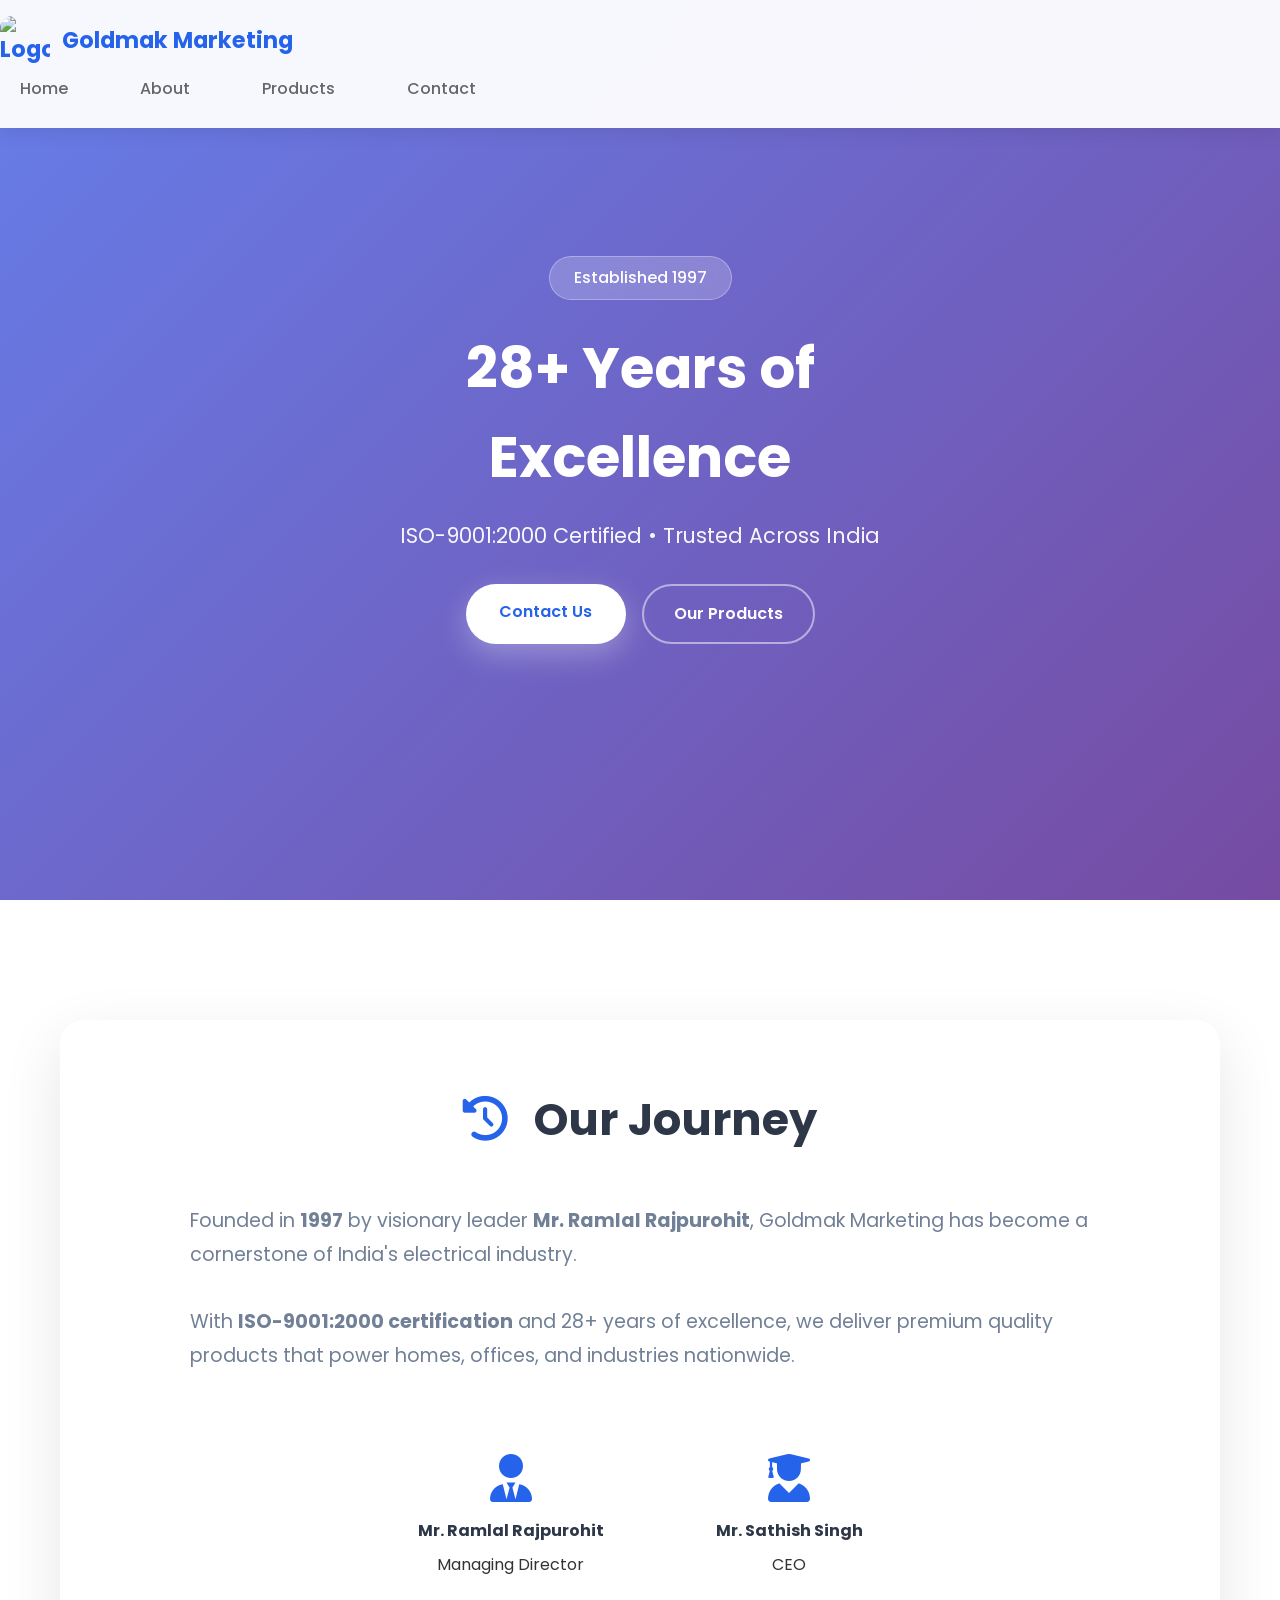
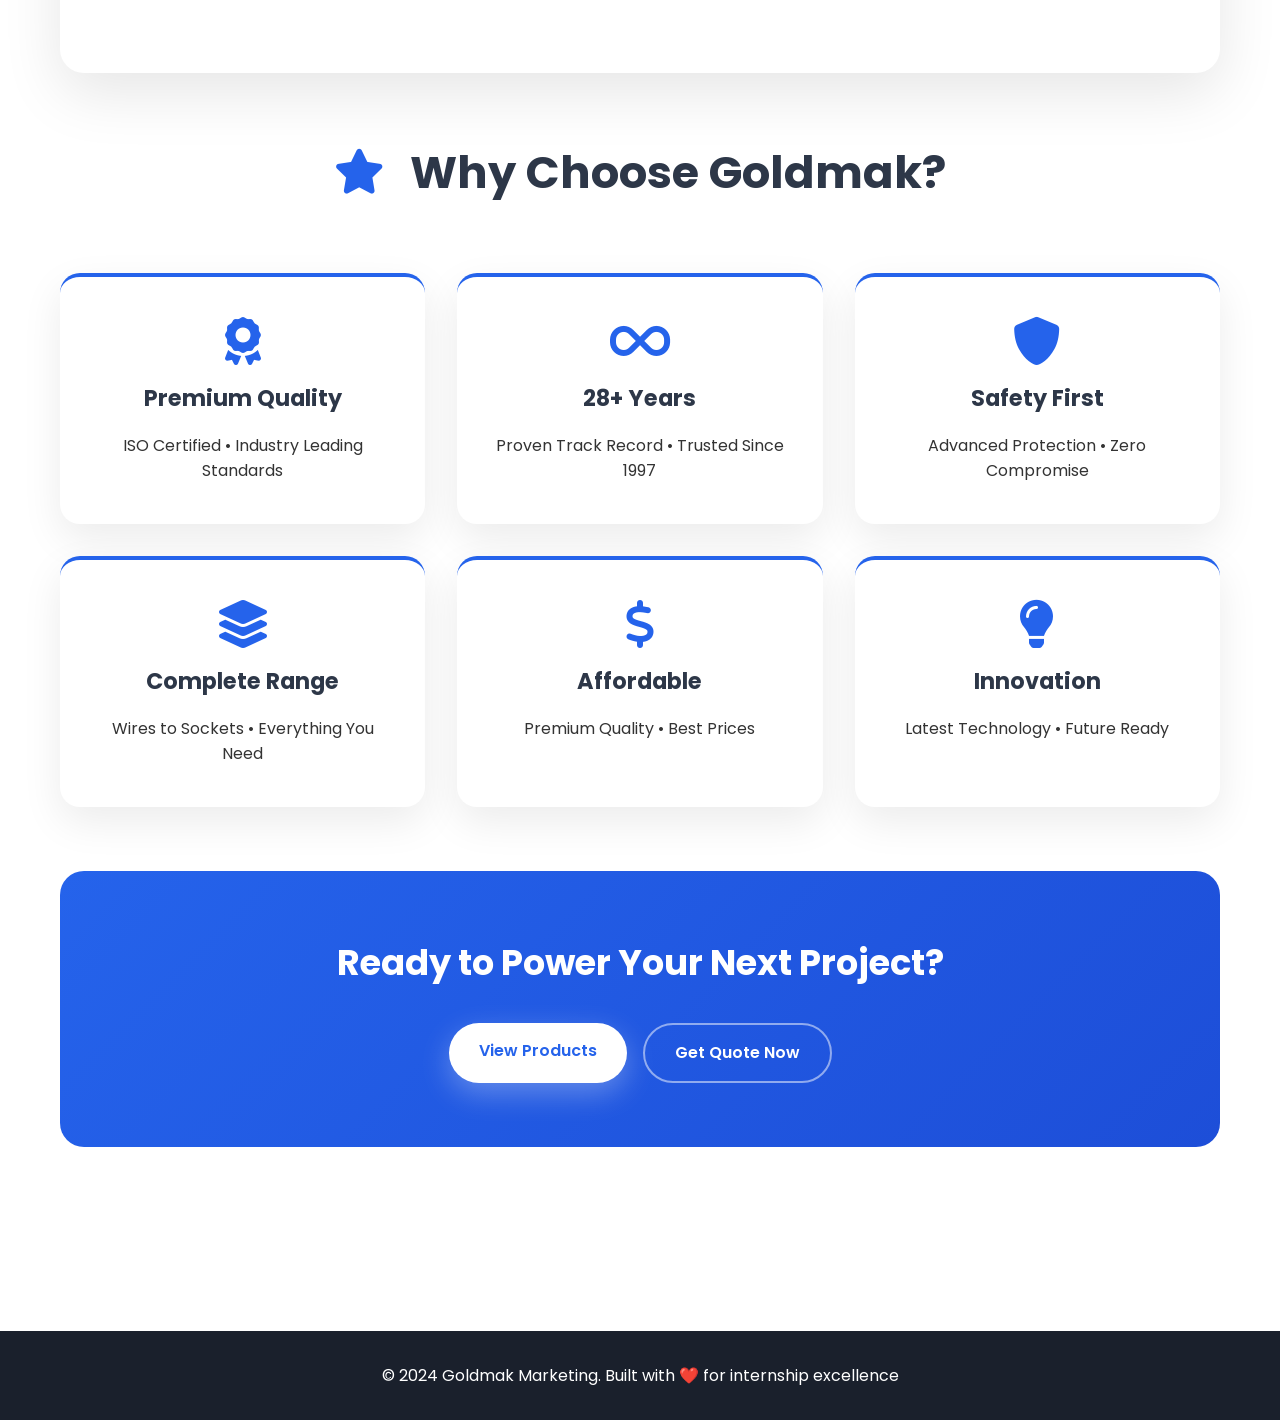
==== about.html @ 6953cf4d "Add files via upload" ====
<!DOCTYPE html>
<html>
<head>
    <title>About - Goldmak Marketing</title>
    <link rel="stylesheet" href="style.css">
    <link href="https://fonts.googleapis.com/css2?family=Poppins:wght@300;400;600;700&display=swap" rel="stylesheet">
    <link rel="stylesheet" href="https://cdnjs.cloudflare.com/ajax/libs/font-awesome/6.0.0/css/all.min.css">
</head>
<body>
<header class="header">
    <div class="logo">
        <img src="images/goldmak.jpeg" alt="Logo">
        <span>Goldmak Marketing</span>
    </div>
    <button class="menu-btn" onclick="toggleMenu()"><i class="fas fa-bars"></i></button>
    <nav id="menu" class="nav">
        <a href="index.html" class="nav-link">Home</a>
        <a href="about.html" class="nav-link active">About</a>
        <a href="index.html#products" class="nav-link">Products</a>
        <a href="contact.html" class="nav-link">Contact</a>
    </nav>
</header>

<section class="hero">
    <div class="hero-content">
        <div class="hero-badge">Established 1997</div>
        <h1>28+ Years of Excellence</h1>
        <p>ISO-9001:2000 Certified • Trusted Across India</p>
        <div class="hero-buttons">
            <a href="contact.html" class="btn btn-primary">Contact Us</a>
            <a href="index.html#products" class="btn btn-secondary">Our Products</a>
        </div>
    </div>
</section>

<section class="about-section">
    <div class="container">
        <!-- Story -->
        <div class="story-card">
            <div class="story-content">
                <h2 class="section-title"><i class="fas fa-history"></i> Our Journey</h2>
                <p class="story-text">
                    Founded in <strong>1997</strong> by visionary leader <strong>Mr. Ramlal Rajpurohit</strong>, 
                    Goldmak Marketing has become a cornerstone of India's electrical industry.
                </p>
                <p class="story-text">
                    With <strong>ISO-9001:2000 certification</strong> and 28+ years of excellence, 
                    we deliver premium quality products that power homes, offices, and industries nationwide.
                </p>
                <div class="leaders">
                    <div class="leader">
                        <i class="fas fa-user-tie"></i>
                        <h4>Mr. Ramlal Rajpurohit</h4>
                        <p>Managing Director</p>
                    </div>
                    <div class="leader">
                        <i class="fas fa-user-graduate"></i>
                        <h4>Mr. Sathish Singh</h4>
                        <p>CEO</p>
                    </div>
                </div>
            </div>
        </div>

        <!-- Strengths -->
        <h2 class="section-title"><i class="fas fa-star"></i> Why Choose Goldmak?</h2>
        <div class="strengths-grid">
            <div class="strength-card">
                <i class="fas fa-award"></i>
                <h4>Premium Quality</h4>
                <p>ISO Certified • Industry Leading Standards</p>
            </div>
            <div class="strength-card">
                <i class="fas fa-infinity"></i>
                <h4>28+ Years</h4>
                <p>Proven Track Record • Trusted Since 1997</p>
            </div>
            <div class="strength-card">
                <i class="fas fa-shield-alt"></i>
                <h4>Safety First</h4>
                <p>Advanced Protection • Zero Compromise</p>
            </div>
            <div class="strength-card">
                <i class="fas fa-layer-group"></i>
                <h4>Complete Range</h4>
                <p>Wires to Sockets • Everything You Need</p>
            </div>
            <div class="strength-card">
                <i class="fas fa-dollar-sign"></i>
                <h4>Affordable</h4>
                <p>Premium Quality • Best Prices</p>
            </div>
            <div class="strength-card">
                <i class="fas fa-lightbulb"></i>
                <h4>Innovation</h4>
                <p>Latest Technology • Future Ready</p>
            </div>
        </div>

        <!-- CTA -->
        <div class="cta-section">
            <h3>Ready to Power Your Next Project?</h3>
            <div class="hero-buttons">
                <a href="index.html#products" class="btn btn-primary">View Products</a>
                <a href="contact.html" class="btn btn-secondary">Get Quote Now</a>
            </div>
        </div>
    </div>
</section>

<footer class="footer">
    <div class="container">
        <p>&copy; 2024 Goldmak Marketing. Built with ❤️ for internship excellence</p>
    </div>
</footer>

<script src="script.js"></script>
</body>
</html>
---- style.css ----
* {
    margin: 0;
    padding: 0;
    box-sizing: border-box;
}

body {
    font-family: 'Poppins', sans-serif;
    line-height: 1.6;
    color: #333;
}

/* Header */
.header {
    position: fixed;
    top: 0;
    width: 100%;
    background: rgba(255,255,255,0.95);
    backdrop-filter: blur(20px);
    z-index: 1000;
    padding: 1rem 0;
    box-shadow: 0 2px 20px rgba(0,0,0,0.1);
    transition: all 0.3s ease;
}

.container {
    max-width: 1200px;
    margin: 0 auto;
    padding: 0 20px;
}

.logo {
    display: flex;
    align-items: center;
    gap: 12px;
    font-weight: 700;
    color: #2563eb;
    font-size: 1.4rem;
}

.logo img {
    width: 50px;
    height: 50px;
    border-radius: 12px;
}

.menu-btn {
    background: #2563eb;
    color: white;
    border: none;
    padding: 12px;
    border-radius: 10px;
    cursor: pointer;
    font-size: 1.2rem;
    display: none;
}

.nav {
    display: flex;
    gap: 2rem;
    list-style: none;
}

.nav-link {
    text-decoration: none;
    color: #666;
    font-weight: 500;
    padding: 10px 20px;
    border-radius: 25px;
    transition: all 0.3s ease;
}

.nav-link:hover, .nav-link.active {
    background: linear-gradient(135deg, #2563eb, #1d4ed8);
    color: white;
}

/* Hero */
.hero {
    height: 100vh;
    background: linear-gradient(135deg, #667eea 0%, #764ba2 100%);
    display: flex;
    align-items: center;
    justify-content: center;
    text-align: center;
    color: white;
    position: relative;
    overflow: hidden;
}

.hero::before {
    content: '';
    position: absolute;
    top: 0;
    left: 0;
    width: 100%;
    height: 100%;
    background: url("data:image/svg+xml,%3Csvg width='40' height='40' viewBox='0 0 40 40' xmlns='http://www.w3.org/2000/svg'%3E%3Cg fill='%23ffffff' fill-opacity='0.1'%3E%3Cpath d='M20 0v40M0 20h40'/%3E%3C/g%3E%3C/svg%3E");
}

.hero-content {
    max-width: 700px;
    padding: 2rem;
    animation: slideInUp 1s ease-out;
}

.hero-badge {
    background: rgba(255,255,255,0.2);
    backdrop-filter: blur(10px);
    padding: 8px 24px;
    border-radius: 50px;
    display: inline-block;
    margin-bottom: 1.5rem;
    border: 1px solid rgba(255,255,255,0.3);
    font-weight: 500;
}

.hero h1 {
    font-size: 3.5rem;
    margin-bottom: 1rem;
    font-weight: 700;
}

.hero p {
    font-size: 1.3rem;
    margin-bottom: 2rem;
    opacity: 0.95;
}

.hero-buttons {
    display: flex;
    gap: 1rem;
    justify-content: center;
    flex-wrap: wrap;
}

.btn {
    padding: 15px 30px;
    border-radius: 50px;
    text-decoration: none;
    font-weight: 600;
    font-size: 1rem;
    transition: all 0.3s ease;
    display: inline-block;
    text-align: center;
    min-width: 160px;
}

.btn-primary {
    background: white;
    color: #2563eb;
    box-shadow: 0 10px 30px rgba(255,255,255,0.3);
}

.btn-primary:hover {
    transform: translateY(-3px);
    box-shadow: 0 15px 40px rgba(255,255,255,0.4);
}

.btn-secondary {
    background: transparent;
    color: white;
    border: 2px solid rgba(255,255,255,0.5);
}

.btn-secondary:hover {
    background: rgba(255,255,255,0.2);
}

/* Products */
.products {
    padding: 120px 0;
    background: linear-gradient(135deg, #f5f7fa 0%, #c3cfe2 100%);
}

.section-title {
    text-align: center;
    font-size: 2.8rem;
    margin-bottom: 3rem;
    color: #2d3748;
}

.section-title i {
    color: #2563eb;
    margin-right: 1rem;
}

.product-grid {
    display: grid;
    grid-template-columns: repeat(auto-fit, minmax(300px, 1fr));
    gap: 2rem;
}

.card {
    background: white;
    border-radius: 24px;
    padding: 2rem;
    text-align: center;
    box-shadow: 0 20px 60px rgba(0,0,0,0.1);
    transition: all 0.4s ease;
    position: relative;
    overflow: hidden;
}

.card::before {
    content: '';
    position: absolute;
    top: 0;
    left: 0;
    right: 0;
    height: 4px;
    background: linear-gradient(90deg, #2563eb, #1d4ed8);
}

.card:hover {
    transform: translateY(-15px) scale(1.02);
    box-shadow: 0 30px 80px rgba(0,0,0,0.15);
}

.card-icon {
    width: 60px;
    height: 60px;
    background: linear-gradient(135deg, #2563eb, #1d4ed8);
    border-radius: 50%;
    display: flex;
    align-items: center;
    justify-content: center;
    margin: 0 auto 1rem;
    color: white;
    font-size: 1.5rem;
}

.card img {
    width: 100%;
    height: 200px;
    object-fit: cover;
    border-radius: 16px;
    margin-bottom: 1rem;
}

.card h3 {
    font-size: 1.5rem;
    margin-bottom: 0.5rem;
    color: #2d3748;
}

.card p {
    color: #718096;
    font-weight: 500;
}

/* Footer */
.footer {
    background: #1a202c;
    color: white;
    text-align: center;
    padding: 2rem 0;
}

/* Animations */
@keyframes slideInUp {
    from {
        opacity: 0;
        transform: translateY(50px);
    }
    to {
        opacity: 1;
        transform: translateY(0);
    }
}

/* Responsive */
@media (max-width: 768px) {
    .menu-btn {
        display: block;
    }
    
    .nav {
        position: fixed;
        top: 80px;
        right: -100%;
        width: 250px;
        height: calc(100vh - 80px);
        background: rgba(255,255,255,0.98);
        flex-direction: column;
        padding: 2rem;
        border-radius: 20px 0 0 20px;
        box-shadow: -10px 0 30px rgba(0,0,0,0.1);
        transition: right 0.3s ease;
    }
    
    .nav.active {
        right: 0;
    }
    
    .hero h1 {
        font-size: 2.5rem;
    }
    
    .hero-buttons {
        flex-direction: column;
        align-items: center;
    }
    
    .product-grid {
        grid-template-columns: 1fr;
    }
}

/* Contact Section */
.contact-section {
    padding: 120px 0;
    background: linear-gradient(135deg, #f5f7fa 0%, #c3cfe2 100%);
}

.contact-grid {
    display: grid;
    grid-template-columns: 1fr 1fr;
    gap: 4rem;
    margin-top: 3rem;
}

.contact-card {
    background: white;
    padding: 3rem;
    border-radius: 24px;
    box-shadow: 0 20px 60px rgba(0,0,0,0.1);
    transition: all 0.3s ease;
}

.contact-card:hover {
    transform: translateY(-10px);
    box-shadow: 0 30px 80px rgba(0,0,0,0.15);
}

.contact-card h3 {
    font-size: 1.8rem;
    margin-bottom: 2rem;
    color: #2d3748;
    display: flex;
    align-items: center;
    gap: 12px;
}

.contact-item {
    display: flex;
    gap: 1rem;
    margin-bottom: 1.5rem;
    padding: 1.5rem;
    background: #f8fafc;
    border-radius: 16px;
    transition: all 0.3s ease;
}

.contact-item:hover {
    background: #edf2f7;
    transform: translateX(8px);
}

.contact-item i {
    font-size: 1.4rem;
    color: #2563eb;
    width: 40px;
    flex-shrink: 0;
}

.contact-item a {
    color: #2563eb;
    text-decoration: none;
    font-weight: 600;
}

.contact-item a:hover {
    text-decoration: underline;
}

input, textarea {
    width: 100%;
    padding: 15px;
    margin-bottom: 1.5rem;
    border: 2px solid #e2e8f0;
    border-radius: 12px;
    font-size: 1rem;
    font-family: inherit;
    transition: border-color 0.3s ease;
}

input:focus, textarea:focus {
    outline: none;
    border-color: #2563eb;
    box-shadow: 0 0 0 3px rgba(37,99,235,0.1);
}

.full-width {
    width: 100%;
}

/* About Styles */
.about-section {
    padding: 120px 0;
}

.story-card {
    background: white;
    border-radius: 24px;
    padding: 4rem;
    margin-bottom: 4rem;
    box-shadow: 0 20px 60px rgba(0,0,0,0.1);
}

.story-content {
    max-width: 900px;
    margin: 0 auto;
}

.story-text {
    font-size: 1.2rem;
    color: #718096;
    margin-bottom: 2rem;
    line-height: 1.8;
}

.leaders {
    display: flex;
    gap: 3rem;
    justify-content: center;
    margin-top: 3rem;
}

.leader {
    text-align: center;
    padding: 2rem;
}

.leader i {
    font-size: 3rem;
    color: #2563eb;
    margin-bottom: 1rem;
}

.leader h4 {
    color: #2d3748;
    margin-bottom: 0.5rem;
}

.strengths-grid {
    display: grid;
    grid-template-columns: repeat(auto-fit, minmax(300px, 1fr));
    gap: 2rem;
    margin: 4rem 0;
}

.strength-card {
    background: white;
    padding: 2.5rem 2rem;
    border-radius: 20px;
    text-align: center;
    box-shadow: 0 15px 40px rgba(0,0,0,0.08);
    transition: all 0.3s ease;
    border-top: 4px solid #2563eb;
}

.strength-card:hover {
    transform: translateY(-10px);
    box-shadow: 0 25px 60px rgba(0,0,0,0.15);
}

.strength-card i {
    font-size: 3rem;
    color: #2563eb;
    margin-bottom: 1rem;
}

.strength-card h4 {
    font-size: 1.4rem;
    color: #2d3748;
    margin-bottom: 1rem;
}

.cta-section {
    text-align: center;
    padding: 4rem 2rem;
    background: linear-gradient(135deg, #2563eb, #1d4ed8);
    color: white;
    border-radius: 24px;
    margin: 4rem 0;
}

.cta-section h3 {
    font-size: 2.2rem;
    margin-bottom: 2rem;
}

/* Responsive */
@media (max-width: 768px) {
    .contact-grid {
        grid-template-columns: 1fr;
        gap: 2rem;
    }
    
    .leaders {
        flex-direction: column;
        gap: 2rem;
    }
    
    .story-card {
        padding: 2rem;
    }
}
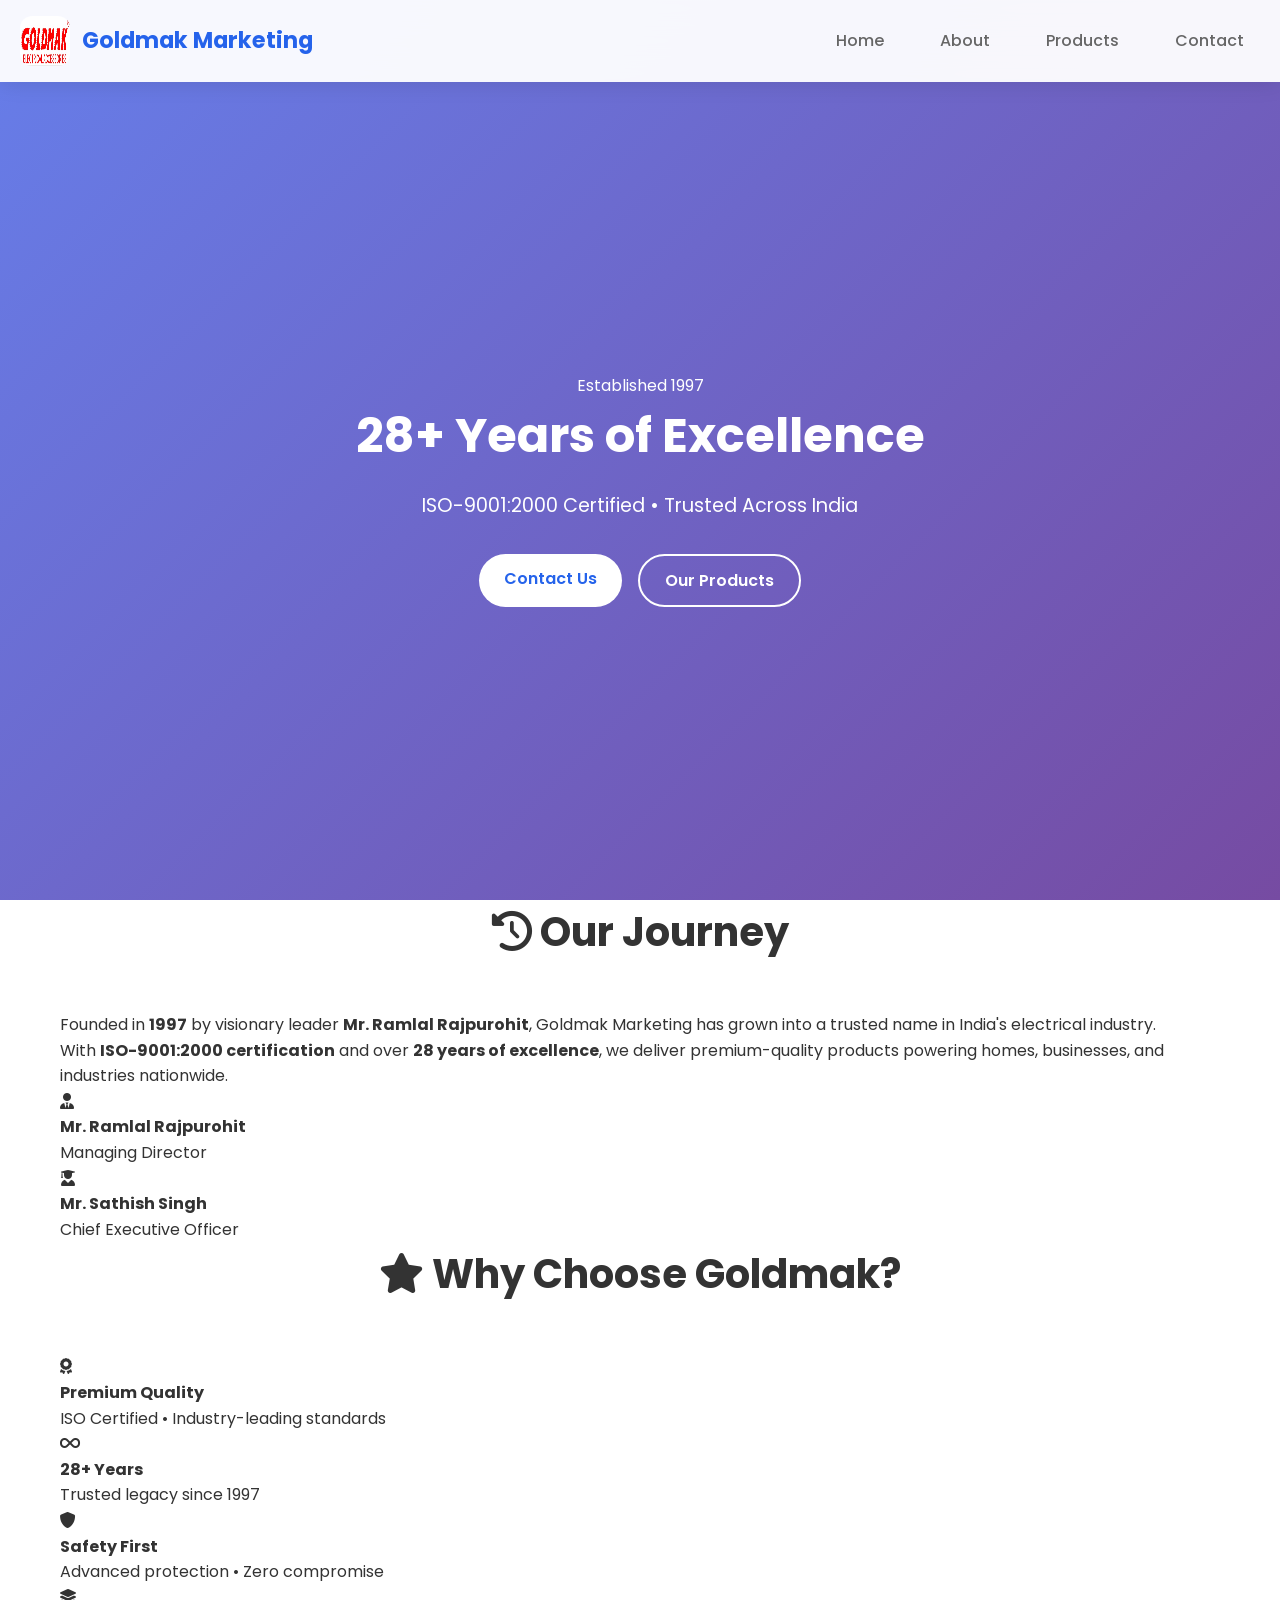
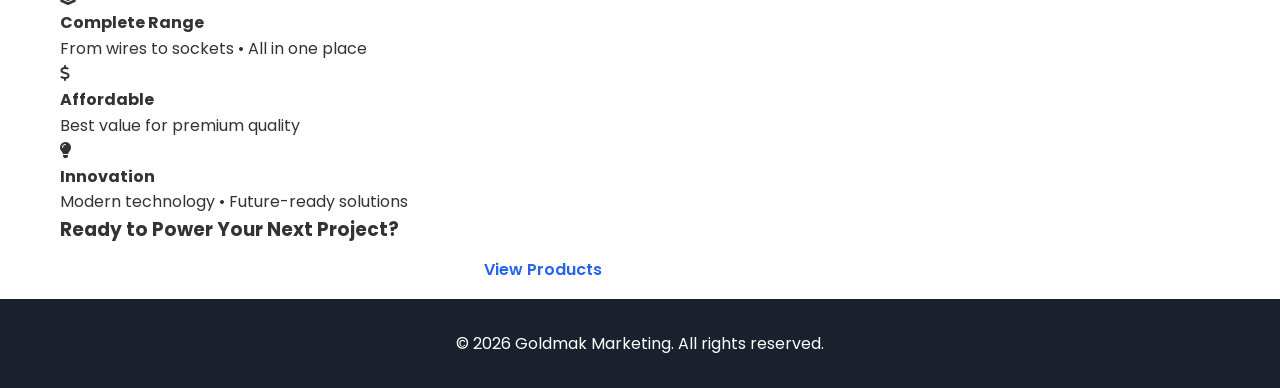
==== commit abe47eca: "Update about.html" ====
--- a/about.html
+++ b/about.html
@@ -1,18 +1,33 @@
 <!DOCTYPE html>
-<html>
+<html lang="en">
 <head>
+    <meta charset="UTF-8">
+    <meta name="viewport" content="width=device-width, initial-scale=1.0">
     <title>About - Goldmak Marketing</title>
+
+    <!-- CSS -->
     <link rel="stylesheet" href="style.css">
+
+    <!-- Fonts -->
     <link href="https://fonts.googleapis.com/css2?family=Poppins:wght@300;400;600;700&display=swap" rel="stylesheet">
+
+    <!-- Icons -->
     <link rel="stylesheet" href="https://cdnjs.cloudflare.com/ajax/libs/font-awesome/6.0.0/css/all.min.css">
 </head>
+
 <body>
+
+<!-- HEADER -->
 <header class="header">
     <div class="logo">
-        <img src="images/goldmak.jpeg" alt="Logo">
+        <img src="images/goldmak.jpeg" alt="Goldmak Logo">
         <span>Goldmak Marketing</span>
     </div>
-    <button class="menu-btn" onclick="toggleMenu()"><i class="fas fa-bars"></i></button>
+
+    <button class="menu-btn" onclick="toggleMenu()" aria-label="Toggle Menu">
+        <i class="fas fa-bars"></i>
+    </button>
+
     <nav id="menu" class="nav">
         <a href="index.html" class="nav-link">Home</a>
         <a href="about.html" class="nav-link active">About</a>
@@ -21,11 +36,13 @@
     </nav>
 </header>
 
+<!-- HERO -->
 <section class="hero">
     <div class="hero-content">
         <div class="hero-badge">Established 1997</div>
         <h1>28+ Years of Excellence</h1>
         <p>ISO-9001:2000 Certified • Trusted Across India</p>
+
         <div class="hero-buttons">
             <a href="contact.html" class="btn btn-primary">Contact Us</a>
             <a href="index.html#products" class="btn btn-secondary">Our Products</a>
@@ -33,87 +50,113 @@
     </div>
 </section>
 
+<!-- ABOUT -->
 <section class="about-section">
     <div class="container">
-        <!-- Story -->
+
+        <!-- STORY -->
         <div class="story-card">
             <div class="story-content">
-                <h2 class="section-title"><i class="fas fa-history"></i> Our Journey</h2>
+                <h2 class="section-title">
+                    <i class="fas fa-history"></i> Our Journey
+                </h2>
+
                 <p class="story-text">
-                    Founded in <strong>1997</strong> by visionary leader <strong>Mr. Ramlal Rajpurohit</strong>, 
-                    Goldmak Marketing has become a cornerstone of India's electrical industry.
+                    Founded in <strong>1997</strong> by visionary leader 
+                    <strong>Mr. Ramlal Rajpurohit</strong>, Goldmak Marketing 
+                    has grown into a trusted name in India's electrical industry.
                 </p>
+
                 <p class="story-text">
-                    With <strong>ISO-9001:2000 certification</strong> and 28+ years of excellence, 
-                    we deliver premium quality products that power homes, offices, and industries nationwide.
+                    With <strong>ISO-9001:2000 certification</strong> and over 
+                    <strong>28 years of excellence</strong>, we deliver premium-quality 
+                    products powering homes, businesses, and industries nationwide.
                 </p>
+
+                <!-- LEADERS -->
                 <div class="leaders">
                     <div class="leader">
                         <i class="fas fa-user-tie"></i>
                         <h4>Mr. Ramlal Rajpurohit</h4>
                         <p>Managing Director</p>
                     </div>
+
                     <div class="leader">
                         <i class="fas fa-user-graduate"></i>
                         <h4>Mr. Sathish Singh</h4>
-                        <p>CEO</p>
+                        <p>Chief Executive Officer</p>
                     </div>
                 </div>
             </div>
         </div>
 
-        <!-- Strengths -->
-        <h2 class="section-title"><i class="fas fa-star"></i> Why Choose Goldmak?</h2>
+        <!-- STRENGTHS -->
+        <h2 class="section-title">
+            <i class="fas fa-star"></i> Why Choose Goldmak?
+        </h2>
+
         <div class="strengths-grid">
+
             <div class="strength-card">
                 <i class="fas fa-award"></i>
                 <h4>Premium Quality</h4>
-                <p>ISO Certified • Industry Leading Standards</p>
+                <p>ISO Certified • Industry-leading standards</p>
             </div>
+
             <div class="strength-card">
                 <i class="fas fa-infinity"></i>
                 <h4>28+ Years</h4>
-                <p>Proven Track Record • Trusted Since 1997</p>
+                <p>Trusted legacy since 1997</p>
             </div>
+
             <div class="strength-card">
                 <i class="fas fa-shield-alt"></i>
                 <h4>Safety First</h4>
-                <p>Advanced Protection • Zero Compromise</p>
+                <p>Advanced protection • Zero compromise</p>
             </div>
+
             <div class="strength-card">
                 <i class="fas fa-layer-group"></i>
                 <h4>Complete Range</h4>
-                <p>Wires to Sockets • Everything You Need</p>
+                <p>From wires to sockets • All in one place</p>
             </div>
+
             <div class="strength-card">
                 <i class="fas fa-dollar-sign"></i>
                 <h4>Affordable</h4>
-                <p>Premium Quality • Best Prices</p>
+                <p>Best value for premium quality</p>
             </div>
+
             <div class="strength-card">
                 <i class="fas fa-lightbulb"></i>
                 <h4>Innovation</h4>
-                <p>Latest Technology • Future Ready</p>
+                <p>Modern technology • Future-ready solutions</p>
             </div>
+
         </div>
 
         <!-- CTA -->
         <div class="cta-section">
             <h3>Ready to Power Your Next Project?</h3>
+
             <div class="hero-buttons">
                 <a href="index.html#products" class="btn btn-primary">View Products</a>
                 <a href="contact.html" class="btn btn-secondary">Get Quote Now</a>
             </div>
         </div>
+
     </div>
 </section>
 
+<!-- FOOTER -->
 <footer class="footer">
     <div class="container">
-        <p>&copy; 2024 Goldmak Marketing. Built with ❤️ for internship excellence</p>
+        <p>&copy; 2026 Goldmak Marketing. All rights reserved.</p>
     </div>
 </footer>
 
+<!-- JS -->
 <script src="script.js"></script>
+
 </body>
-</html>+</html>
--- a/style.css
+++ b/style.css
@@ -1,16 +1,29 @@
+/* RESET */
 * {
     margin: 0;
     padding: 0;
     box-sizing: border-box;
 }
 
+html {
+    scroll-behavior: smooth;
+}
+
+/* BODY */
 body {
     font-family: 'Poppins', sans-serif;
     line-height: 1.6;
     color: #333;
 }
 
-/* Header */
+/* CONTAINER */
+.container {
+    max-width: 1200px;
+    margin: 0 auto;
+    padding: 0 20px;
+}
+
+/* HEADER */
 .header {
     position: fixed;
     top: 0;
@@ -18,17 +31,14 @@
     background: rgba(255,255,255,0.95);
     backdrop-filter: blur(20px);
     z-index: 1000;
-    padding: 1rem 0;
+    padding: 1rem 20px; /* FIXED alignment */
+    display: flex;
+    justify-content: space-between;
+    align-items: center;
     box-shadow: 0 2px 20px rgba(0,0,0,0.1);
-    transition: all 0.3s ease;
-}
-
-.container {
-    max-width: 1200px;
-    margin: 0 auto;
-    padding: 0 20px;
-}
-
+}
+
+/* LOGO */
 .logo {
     display: flex;
     align-items: center;
@@ -44,6 +54,7 @@
     border-radius: 12px;
 }
 
+/* MENU BUTTON */
 .menu-btn {
     background: #2563eb;
     color: white;
@@ -55,76 +66,54 @@
     display: none;
 }
 
+/* NAVIGATION */
 .nav {
     display: flex;
-    gap: 2rem;
-    list-style: none;
+    gap: 1.5rem;
+    align-items: center;
 }
 
 .nav-link {
     text-decoration: none;
     color: #666;
     font-weight: 500;
-    padding: 10px 20px;
+    padding: 8px 16px;
     border-radius: 25px;
-    transition: all 0.3s ease;
-}
-
-.nav-link:hover, .nav-link.active {
+    transition: 0.3s ease;
+}
+
+.nav-link:hover,
+.nav-link.active {
     background: linear-gradient(135deg, #2563eb, #1d4ed8);
     color: white;
 }
 
-/* Hero */
+/* HERO */
 .hero {
-    height: 100vh;
-    background: linear-gradient(135deg, #667eea 0%, #764ba2 100%);
+    min-height: 100vh; /* FIX */
+    background: linear-gradient(135deg, #667eea, #764ba2);
     display: flex;
     align-items: center;
     justify-content: center;
     text-align: center;
     color: white;
+    padding: 120px 20px 40px; /* FIX header overlap */
     position: relative;
-    overflow: hidden;
-}
-
-.hero::before {
-    content: '';
-    position: absolute;
-    top: 0;
-    left: 0;
-    width: 100%;
-    height: 100%;
-    background: url("data:image/svg+xml,%3Csvg width='40' height='40' viewBox='0 0 40 40' xmlns='http://www.w3.org/2000/svg'%3E%3Cg fill='%23ffffff' fill-opacity='0.1'%3E%3Cpath d='M20 0v40M0 20h40'/%3E%3C/g%3E%3C/svg%3E");
 }
 
 .hero-content {
     max-width: 700px;
-    padding: 2rem;
     animation: slideInUp 1s ease-out;
 }
 
-.hero-badge {
-    background: rgba(255,255,255,0.2);
-    backdrop-filter: blur(10px);
-    padding: 8px 24px;
-    border-radius: 50px;
-    display: inline-block;
-    margin-bottom: 1.5rem;
-    border: 1px solid rgba(255,255,255,0.3);
-    font-weight: 500;
-}
-
 .hero h1 {
-    font-size: 3.5rem;
+    font-size: 3rem; /* FIX */
     margin-bottom: 1rem;
-    font-weight: 700;
 }
 
 .hero p {
-    font-size: 1.3rem;
+    font-size: 1.2rem;
     margin-bottom: 2rem;
-    opacity: 0.95;
 }
 
 .hero-buttons {
@@ -134,134 +123,88 @@
     flex-wrap: wrap;
 }
 
+/* BUTTONS */
 .btn {
-    padding: 15px 30px;
+    padding: 12px 25px;
     border-radius: 50px;
     text-decoration: none;
     font-weight: 600;
-    font-size: 1rem;
-    transition: all 0.3s ease;
+    transition: 0.3s;
     display: inline-block;
-    text-align: center;
-    min-width: 160px;
 }
 
 .btn-primary {
     background: white;
     color: #2563eb;
-    box-shadow: 0 10px 30px rgba(255,255,255,0.3);
 }
 
 .btn-primary:hover {
     transform: translateY(-3px);
-    box-shadow: 0 15px 40px rgba(255,255,255,0.4);
 }
 
 .btn-secondary {
-    background: transparent;
-    color: white;
-    border: 2px solid rgba(255,255,255,0.5);
+    border: 2px solid white;
+    color: white;
 }
 
 .btn-secondary:hover {
-    background: rgba(255,255,255,0.2);
-}
-
-/* Products */
+    background: white;
+    color: #2563eb;
+}
+
+/* PRODUCTS */
 .products {
-    padding: 120px 0;
-    background: linear-gradient(135deg, #f5f7fa 0%, #c3cfe2 100%);
+    padding: 100px 20px;
+    background: #f5f7fa;
 }
 
 .section-title {
     text-align: center;
-    font-size: 2.8rem;
+    font-size: 2.5rem;
     margin-bottom: 3rem;
-    color: #2d3748;
-}
-
-.section-title i {
-    color: #2563eb;
-    margin-right: 1rem;
-}
-
+}
+
+/* GRID */
 .product-grid {
     display: grid;
-    grid-template-columns: repeat(auto-fit, minmax(300px, 1fr));
+    grid-template-columns: repeat(auto-fit, minmax(280px, 1fr));
     gap: 2rem;
 }
 
+/* CARD */
 .card {
     background: white;
-    border-radius: 24px;
+    border-radius: 20px;
     padding: 2rem;
     text-align: center;
-    box-shadow: 0 20px 60px rgba(0,0,0,0.1);
-    transition: all 0.4s ease;
-    position: relative;
-    overflow: hidden;
-}
-
-.card::before {
-    content: '';
-    position: absolute;
-    top: 0;
-    left: 0;
-    right: 0;
-    height: 4px;
-    background: linear-gradient(90deg, #2563eb, #1d4ed8);
+    box-shadow: 0 10px 40px rgba(0,0,0,0.08);
+    transition: 0.3s;
 }
 
 .card:hover {
-    transform: translateY(-15px) scale(1.02);
-    box-shadow: 0 30px 80px rgba(0,0,0,0.15);
-}
-
-.card-icon {
-    width: 60px;
-    height: 60px;
-    background: linear-gradient(135deg, #2563eb, #1d4ed8);
-    border-radius: 50%;
-    display: flex;
-    align-items: center;
-    justify-content: center;
-    margin: 0 auto 1rem;
-    color: white;
-    font-size: 1.5rem;
+    transform: translateY(-10px);
 }
 
 .card img {
     width: 100%;
-    height: 200px;
-    object-fit: cover;
-    border-radius: 16px;
+    height: 160px;
+    object-fit: contain;
     margin-bottom: 1rem;
 }
 
-.card h3 {
-    font-size: 1.5rem;
-    margin-bottom: 0.5rem;
-    color: #2d3748;
-}
-
-.card p {
-    color: #718096;
-    font-weight: 500;
-}
-
-/* Footer */
+/* FOOTER */
 .footer {
     background: #1a202c;
     color: white;
     text-align: center;
-    padding: 2rem 0;
-}
-
-/* Animations */
+    padding: 2rem;
+}
+
+/* ANIMATION */
 @keyframes slideInUp {
     from {
         opacity: 0;
-        transform: translateY(50px);
+        transform: translateY(40px);
     }
     to {
         opacity: 1;
@@ -269,241 +212,30 @@
     }
 }
 
-/* Responsive */
+/* MOBILE */
 @media (max-width: 768px) {
+
     .menu-btn {
         display: block;
     }
-    
+
     .nav {
         position: fixed;
         top: 80px;
         right: -100%;
         width: 250px;
         height: calc(100vh - 80px);
-        background: rgba(255,255,255,0.98);
+        background: white;
         flex-direction: column;
         padding: 2rem;
-        border-radius: 20px 0 0 20px;
-        box-shadow: -10px 0 30px rgba(0,0,0,0.1);
-        transition: right 0.3s ease;
-    }
-    
+        transition: 0.3s;
+    }
+
     .nav.active {
         right: 0;
     }
-    
+
     .hero h1 {
-        font-size: 2.5rem;
-    }
-    
-    .hero-buttons {
-        flex-direction: column;
-        align-items: center;
-    }
-    
-    .product-grid {
-        grid-template-columns: 1fr;
-    }
-}
-
-/* Contact Section */
-.contact-section {
-    padding: 120px 0;
-    background: linear-gradient(135deg, #f5f7fa 0%, #c3cfe2 100%);
-}
-
-.contact-grid {
-    display: grid;
-    grid-template-columns: 1fr 1fr;
-    gap: 4rem;
-    margin-top: 3rem;
-}
-
-.contact-card {
-    background: white;
-    padding: 3rem;
-    border-radius: 24px;
-    box-shadow: 0 20px 60px rgba(0,0,0,0.1);
-    transition: all 0.3s ease;
-}
-
-.contact-card:hover {
-    transform: translateY(-10px);
-    box-shadow: 0 30px 80px rgba(0,0,0,0.15);
-}
-
-.contact-card h3 {
-    font-size: 1.8rem;
-    margin-bottom: 2rem;
-    color: #2d3748;
-    display: flex;
-    align-items: center;
-    gap: 12px;
-}
-
-.contact-item {
-    display: flex;
-    gap: 1rem;
-    margin-bottom: 1.5rem;
-    padding: 1.5rem;
-    background: #f8fafc;
-    border-radius: 16px;
-    transition: all 0.3s ease;
-}
-
-.contact-item:hover {
-    background: #edf2f7;
-    transform: translateX(8px);
-}
-
-.contact-item i {
-    font-size: 1.4rem;
-    color: #2563eb;
-    width: 40px;
-    flex-shrink: 0;
-}
-
-.contact-item a {
-    color: #2563eb;
-    text-decoration: none;
-    font-weight: 600;
-}
-
-.contact-item a:hover {
-    text-decoration: underline;
-}
-
-input, textarea {
-    width: 100%;
-    padding: 15px;
-    margin-bottom: 1.5rem;
-    border: 2px solid #e2e8f0;
-    border-radius: 12px;
-    font-size: 1rem;
-    font-family: inherit;
-    transition: border-color 0.3s ease;
-}
-
-input:focus, textarea:focus {
-    outline: none;
-    border-color: #2563eb;
-    box-shadow: 0 0 0 3px rgba(37,99,235,0.1);
-}
-
-.full-width {
-    width: 100%;
-}
-
-/* About Styles */
-.about-section {
-    padding: 120px 0;
-}
-
-.story-card {
-    background: white;
-    border-radius: 24px;
-    padding: 4rem;
-    margin-bottom: 4rem;
-    box-shadow: 0 20px 60px rgba(0,0,0,0.1);
-}
-
-.story-content {
-    max-width: 900px;
-    margin: 0 auto;
-}
-
-.story-text {
-    font-size: 1.2rem;
-    color: #718096;
-    margin-bottom: 2rem;
-    line-height: 1.8;
-}
-
-.leaders {
-    display: flex;
-    gap: 3rem;
-    justify-content: center;
-    margin-top: 3rem;
-}
-
-.leader {
-    text-align: center;
-    padding: 2rem;
-}
-
-.leader i {
-    font-size: 3rem;
-    color: #2563eb;
-    margin-bottom: 1rem;
-}
-
-.leader h4 {
-    color: #2d3748;
-    margin-bottom: 0.5rem;
-}
-
-.strengths-grid {
-    display: grid;
-    grid-template-columns: repeat(auto-fit, minmax(300px, 1fr));
-    gap: 2rem;
-    margin: 4rem 0;
-}
-
-.strength-card {
-    background: white;
-    padding: 2.5rem 2rem;
-    border-radius: 20px;
-    text-align: center;
-    box-shadow: 0 15px 40px rgba(0,0,0,0.08);
-    transition: all 0.3s ease;
-    border-top: 4px solid #2563eb;
-}
-
-.strength-card:hover {
-    transform: translateY(-10px);
-    box-shadow: 0 25px 60px rgba(0,0,0,0.15);
-}
-
-.strength-card i {
-    font-size: 3rem;
-    color: #2563eb;
-    margin-bottom: 1rem;
-}
-
-.strength-card h4 {
-    font-size: 1.4rem;
-    color: #2d3748;
-    margin-bottom: 1rem;
-}
-
-.cta-section {
-    text-align: center;
-    padding: 4rem 2rem;
-    background: linear-gradient(135deg, #2563eb, #1d4ed8);
-    color: white;
-    border-radius: 24px;
-    margin: 4rem 0;
-}
-
-.cta-section h3 {
-    font-size: 2.2rem;
-    margin-bottom: 2rem;
-}
-
-/* Responsive */
-@media (max-width: 768px) {
-    .contact-grid {
-        grid-template-columns: 1fr;
-        gap: 2rem;
-    }
-    
-    .leaders {
-        flex-direction: column;
-        gap: 2rem;
-    }
-    
-    .story-card {
-        padding: 2rem;
-    }
-}+        font-size: 2rem;
+    }
+}
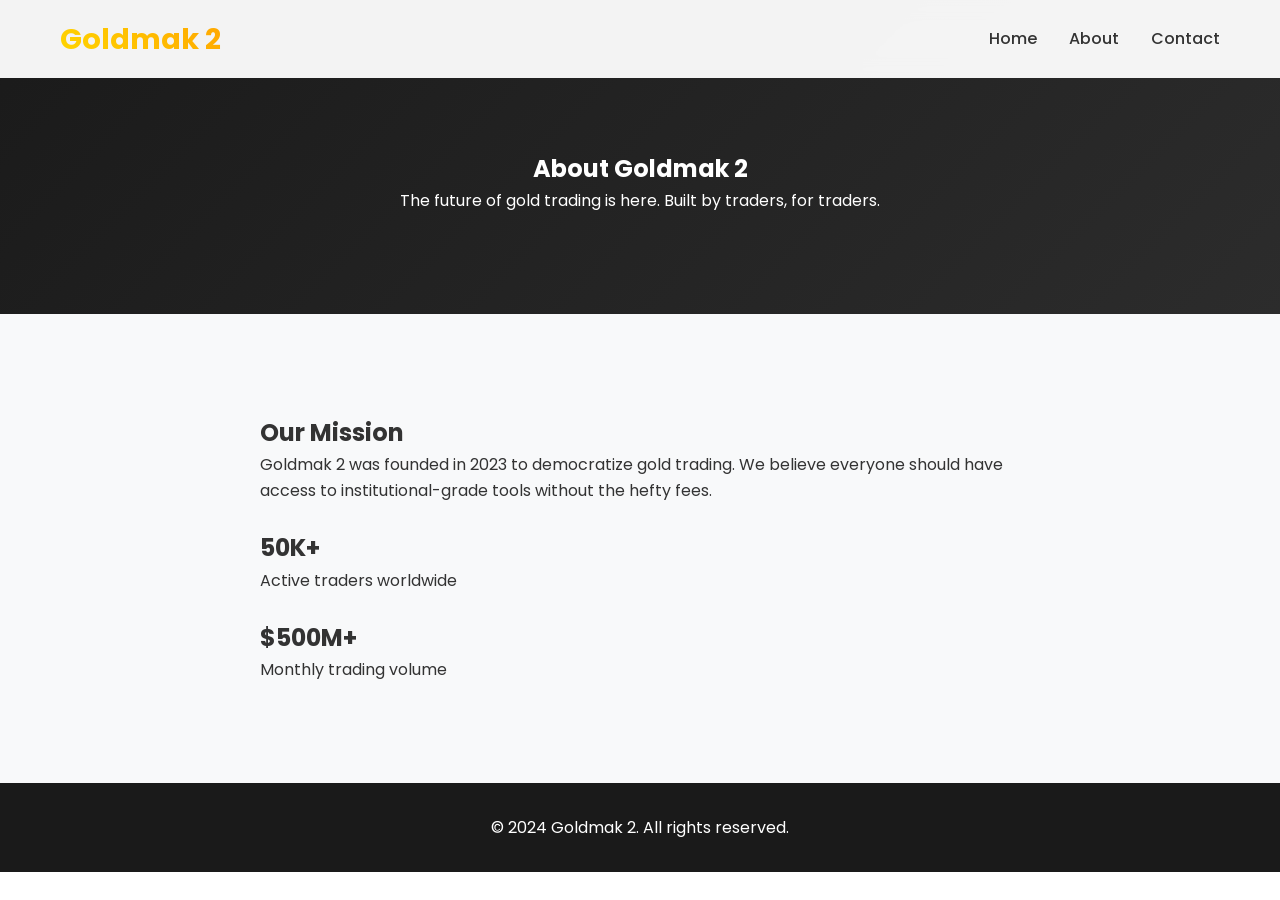
==== commit 1f2fa2ab: "Update about.html" ====
--- a/about.html
+++ b/about.html
@@ -3,160 +3,53 @@
 <head>
     <meta charset="UTF-8">
     <meta name="viewport" content="width=device-width, initial-scale=1.0">
-    <title>About - Goldmak Marketing</title>
+    <title>About - Goldmak 2</title>
+    <link rel="stylesheet" href="https://fonts.googleapis.com/css2?family=Poppins:wght@300;400;500;600;700&display=swap">
+    <link rel="stylesheet" href="https://cdnjs.cloudflare.com/ajax/libs/font-awesome/6.4.0/css/all.min.css">
+    <link rel="stylesheet" href="style.css">
+</head>
+<body>
+    <!-- Navigation (same as index) -->
+    <nav class="navbar">
+        <div class="nav-container container">
+            <div class="logo">Goldmak 2</div>
+            <ul class="nav-links">
+                <li><a href="index.html">Home</a></li>
+                <li><a href="about.html">About</a></li>
+                <li><a href="contact.html">Contact</a></li>
+            </ul>
+        </div>
+    </nav>
 
-    <!-- CSS -->
-    <link rel="stylesheet" href="style.css">
+    <!-- About Hero -->
+    <section class="about-hero">
+        <div class="container">
+            <h1>About Goldmak 2</h1>
+            <p>The future of gold trading is here. Built by traders, for traders.</p>
+        </div>
+    </section>
 
-    <!-- Fonts -->
-    <link href="https://fonts.googleapis.com/css2?family=Poppins:wght@300;400;600;700&display=swap" rel="stylesheet">
+    <!-- About Content -->
+    <section style="padding: 100px 0; background: #f8f9fa;">
+        <div class="container about-content">
+            <h2>Our Mission</h2>
+            <p>Goldmak 2 was founded in 2023 to democratize gold trading. We believe everyone should have access to institutional-grade tools without the hefty fees.</p>
+            <br>
+            <h2>50K+</h2>
+            <p>Active traders worldwide</p>
+            <br>
+            <h2>$500M+</h2>
+            <p>Monthly trading volume</p>
+        </div>
+    </section>
 
-    <!-- Icons -->
-    <link rel="stylesheet" href="https://cdnjs.cloudflare.com/ajax/libs/font-awesome/6.0.0/css/all.min.css">
-</head>
+    <!-- Footer -->
+    <footer class="footer">
+        <div class="container">
+            <p>&copy; 2024 Goldmak 2. All rights reserved.</p>
+        </div>
+    </footer>
 
-<body>
-
-<!-- HEADER -->
-<header class="header">
-    <div class="logo">
-        <img src="images/goldmak.jpeg" alt="Goldmak Logo">
-        <span>Goldmak Marketing</span>
-    </div>
-
-    <button class="menu-btn" onclick="toggleMenu()" aria-label="Toggle Menu">
-        <i class="fas fa-bars"></i>
-    </button>
-
-    <nav id="menu" class="nav">
-        <a href="index.html" class="nav-link">Home</a>
-        <a href="about.html" class="nav-link active">About</a>
-        <a href="index.html#products" class="nav-link">Products</a>
-        <a href="contact.html" class="nav-link">Contact</a>
-    </nav>
-</header>
-
-<!-- HERO -->
-<section class="hero">
-    <div class="hero-content">
-        <div class="hero-badge">Established 1997</div>
-        <h1>28+ Years of Excellence</h1>
-        <p>ISO-9001:2000 Certified • Trusted Across India</p>
-
-        <div class="hero-buttons">
-            <a href="contact.html" class="btn btn-primary">Contact Us</a>
-            <a href="index.html#products" class="btn btn-secondary">Our Products</a>
-        </div>
-    </div>
-</section>
-
-<!-- ABOUT -->
-<section class="about-section">
-    <div class="container">
-
-        <!-- STORY -->
-        <div class="story-card">
-            <div class="story-content">
-                <h2 class="section-title">
-                    <i class="fas fa-history"></i> Our Journey
-                </h2>
-
-                <p class="story-text">
-                    Founded in <strong>1997</strong> by visionary leader 
-                    <strong>Mr. Ramlal Rajpurohit</strong>, Goldmak Marketing 
-                    has grown into a trusted name in India's electrical industry.
-                </p>
-
-                <p class="story-text">
-                    With <strong>ISO-9001:2000 certification</strong> and over 
-                    <strong>28 years of excellence</strong>, we deliver premium-quality 
-                    products powering homes, businesses, and industries nationwide.
-                </p>
-
-                <!-- LEADERS -->
-                <div class="leaders">
-                    <div class="leader">
-                        <i class="fas fa-user-tie"></i>
-                        <h4>Mr. Ramlal Rajpurohit</h4>
-                        <p>Managing Director</p>
-                    </div>
-
-                    <div class="leader">
-                        <i class="fas fa-user-graduate"></i>
-                        <h4>Mr. Sathish Singh</h4>
-                        <p>Chief Executive Officer</p>
-                    </div>
-                </div>
-            </div>
-        </div>
-
-        <!-- STRENGTHS -->
-        <h2 class="section-title">
-            <i class="fas fa-star"></i> Why Choose Goldmak?
-        </h2>
-
-        <div class="strengths-grid">
-
-            <div class="strength-card">
-                <i class="fas fa-award"></i>
-                <h4>Premium Quality</h4>
-                <p>ISO Certified • Industry-leading standards</p>
-            </div>
-
-            <div class="strength-card">
-                <i class="fas fa-infinity"></i>
-                <h4>28+ Years</h4>
-                <p>Trusted legacy since 1997</p>
-            </div>
-
-            <div class="strength-card">
-                <i class="fas fa-shield-alt"></i>
-                <h4>Safety First</h4>
-                <p>Advanced protection • Zero compromise</p>
-            </div>
-
-            <div class="strength-card">
-                <i class="fas fa-layer-group"></i>
-                <h4>Complete Range</h4>
-                <p>From wires to sockets • All in one place</p>
-            </div>
-
-            <div class="strength-card">
-                <i class="fas fa-dollar-sign"></i>
-                <h4>Affordable</h4>
-                <p>Best value for premium quality</p>
-            </div>
-
-            <div class="strength-card">
-                <i class="fas fa-lightbulb"></i>
-                <h4>Innovation</h4>
-                <p>Modern technology • Future-ready solutions</p>
-            </div>
-
-        </div>
-
-        <!-- CTA -->
-        <div class="cta-section">
-            <h3>Ready to Power Your Next Project?</h3>
-
-            <div class="hero-buttons">
-                <a href="index.html#products" class="btn btn-primary">View Products</a>
-                <a href="contact.html" class="btn btn-secondary">Get Quote Now</a>
-            </div>
-        </div>
-
-    </div>
-</section>
-
-<!-- FOOTER -->
-<footer class="footer">
-    <div class="container">
-        <p>&copy; 2026 Goldmak Marketing. All rights reserved.</p>
-    </div>
-</footer>
-
-<!-- JS -->
-<script src="script.js"></script>
-
+    <script src="script.js"></script>
 </body>
 </html>
--- a/style.css
+++ b/style.css
@@ -1,241 +1,165 @@
-/* RESET */
-* {
-    margin: 0;
-    padding: 0;
-    box-sizing: border-box;
-}
-
-html {
-    scroll-behavior: smooth;
-}
-
-/* BODY */
+/* Reset & Base */
+* { margin: 0; padding: 0; box-sizing: border-box; }
 body {
     font-family: 'Poppins', sans-serif;
     line-height: 1.6;
     color: #333;
+    overflow-x: hidden;
 }
+.container { max-width: 1200px; margin: 0 auto; padding: 0 20px; }
 
-/* CONTAINER */
-.container {
-    max-width: 1200px;
-    margin: 0 auto;
-    padding: 0 20px;
+/* Navigation */
+.navbar {
+    position: fixed;
+    top: 0; left: 0; right: 0;
+    background: rgba(255, 255, 255, 0.95);
+    backdrop-filter: blur(10px);
+    z-index: 1000;
+    padding: 1rem 0;
+    transition: all 0.3s ease;
 }
-
-/* HEADER */
-.header {
-    position: fixed;
-    top: 0;
-    width: 100%;
-    background: rgba(255,255,255,0.95);
-    backdrop-filter: blur(20px);
-    z-index: 1000;
-    padding: 1rem 20px; /* FIXED alignment */
+.nav-container {
     display: flex;
     justify-content: space-between;
     align-items: center;
-    box-shadow: 0 2px 20px rgba(0,0,0,0.1);
 }
+.logo {
+    font-size: 1.8rem;
+    font-weight: 700;
+    background: linear-gradient(45deg, #FFD700, #FFA500);
+    -webkit-background-clip: text;
+    -webkit-text-fill-color: transparent;
+}
+.nav-links {
+    display: flex;
+    list-style: none;
+    gap: 2rem;
+}
+.nav-links a {
+    text-decoration: none;
+    color: #333;
+    font-weight: 500;
+    transition: color 0.3s;
+}
+.nav-links a:hover { color: #FF6B35; }
 
-/* LOGO */
-.logo {
-    display: flex;
-    align-items: center;
-    gap: 12px;
-    font-weight: 700;
-    color: #2563eb;
-    font-size: 1.4rem;
-}
-
-.logo img {
-    width: 50px;
-    height: 50px;
-    border-radius: 12px;
-}
-
-/* MENU BUTTON */
-.menu-btn {
-    background: #2563eb;
-    color: white;
-    border: none;
-    padding: 12px;
-    border-radius: 10px;
-    cursor: pointer;
-    font-size: 1.2rem;
-    display: none;
-}
-
-/* NAVIGATION */
-.nav {
-    display: flex;
-    gap: 1.5rem;
-    align-items: center;
-}
-
-.nav-link {
-    text-decoration: none;
-    color: #666;
-    font-weight: 500;
-    padding: 8px 16px;
-    border-radius: 25px;
-    transition: 0.3s ease;
-}
-
-.nav-link:hover,
-.nav-link.active {
-    background: linear-gradient(135deg, #2563eb, #1d4ed8);
-    color: white;
-}
-
-/* HERO */
+/* Hero (Home Only) */
 .hero {
-    min-height: 100vh; /* FIX */
-    background: linear-gradient(135deg, #667eea, #764ba2);
+    min-height: 100vh;
+    background: linear-gradient(135deg, #FFD700 0%, #FFA500 50%, #FF8C00 100%);
     display: flex;
     align-items: center;
     justify-content: center;
     text-align: center;
-    color: white;
-    padding: 120px 20px 40px; /* FIX header overlap */
     position: relative;
 }
+.hero-content h1 {
+    font-size: clamp(2.5rem, 5vw, 4rem);
+    color: #1a1a1a;
+    margin-bottom: 1rem;
+}
+.hero-content p { font-size: 1.3rem; margin-bottom: 2rem; }
 
-.hero-content {
-    max-width: 700px;
-    animation: slideInUp 1s ease-out;
+/* CTA Button */
+.cta-button {
+    display: inline-block;
+    background: linear-gradient(45deg, #FF6B35, #F7931E);
+    color: white;
+    padding: 1rem 2.5rem;
+    font-size: 1.1rem;
+    font-weight: 600;
+    text-decoration: none;
+    border-radius: 50px;
+    box-shadow: 0 10px 30px rgba(255,107,53,0.4);
+    transition: all 0.3s ease;
+}
+.cta-button:hover {
+    transform: translateY(-3px);
+    box-shadow: 0 15px 40px rgba(255,107,53,0.6);
 }
 
-.hero h1 {
-    font-size: 3rem; /* FIX */
-    margin-bottom: 1rem;
-}
-
-.hero p {
-    font-size: 1.2rem;
-    margin-bottom: 2rem;
-}
-
-.hero-buttons {
-    display: flex;
-    gap: 1rem;
-    justify-content: center;
-    flex-wrap: wrap;
-}
-
-/* BUTTONS */
-.btn {
-    padding: 12px 25px;
-    border-radius: 50px;
-    text-decoration: none;
-    font-weight: 600;
-    transition: 0.3s;
-    display: inline-block;
-}
-
-.btn-primary {
-    background: white;
-    color: #2563eb;
-}
-
-.btn-primary:hover {
-    transform: translateY(-3px);
-}
-
-.btn-secondary {
-    border: 2px solid white;
-    color: white;
-}
-
-.btn-secondary:hover {
-    background: white;
-    color: #2563eb;
-}
-
-/* PRODUCTS */
-.products {
-    padding: 100px 20px;
-    background: #f5f7fa;
-}
-
+/* Features Section */
+.features { padding: 100px 0; background: #f8f9fa; }
 .section-title {
     text-align: center;
     font-size: 2.5rem;
-    margin-bottom: 3rem;
+    margin-bottom: 4rem;
+}
+.features-grid {
+    display: grid;
+    grid-template-columns: repeat(auto-fit, minmax(300px, 1fr));
+    gap: 2rem;
+}
+.feature-card {
+    background: white;
+    padding: 2.5rem;
+    border-radius: 20px;
+    text-align: center;
+    box-shadow: 0 10px 40px rgba(0,0,0,0.1);
+    transition: transform 0.3s;
+}
+.feature-card:hover { transform: translateY(-10px); }
+.feature-icon { font-size: 3rem; color: #FFD700; margin-bottom: 1rem; }
+
+/* About Page */
+.about-hero {
+    padding: 150px 0 100px;
+    background: linear-gradient(135deg, #1a1a1a 0%, #2c2c2c 100%);
+    color: white;
+    text-align: center;
+}
+.about-content {
+    max-width: 800px;
+    margin: 0 auto;
 }
 
-/* GRID */
-.product-grid {
-    display: grid;
-    grid-template-columns: repeat(auto-fit, minmax(280px, 1fr));
-    gap: 2rem;
+/* Contact Page */
+.contact-section {
+    padding: 100px 0;
+    max-width: 600px;
+    margin: 0 auto;
+}
+.contact-form {
+    background: white;
+    padding: 2.5rem;
+    border-radius: 20px;
+    box-shadow: 0 20px 60px rgba(0,0,0,0.1);
+}
+.form-group {
+    margin-bottom: 1.5rem;
+}
+.form-group input, .form-group textarea {
+    width: 100%;
+    padding: 1rem;
+    border: 2px solid #eee;
+    border-radius: 10px;
+    font-family: inherit;
+    transition: border-color 0.3s;
+}
+.form-group input:focus, .form-group textarea:focus {
+    outline: none;
+    border-color: #FF6B35;
 }
 
-/* CARD */
-.card {
-    background: white;
-    border-radius: 20px;
-    padding: 2rem;
+/* Live Price */
+.price-section {
+    padding: 80px 0;
+    background: linear-gradient(135deg, #1a1a1a 0%, #2c2c2c 100%);
+    color: white;
     text-align: center;
-    box-shadow: 0 10px 40px rgba(0,0,0,0.08);
-    transition: 0.3s;
+}
+.live-price { font-size: 3rem; font-weight: 700; color: #FFD700; }
+
+/* Footer */
+.footer {
+    background: #1a1a1a;
+    color: white;
+    text-align: center;
+    padding: 2rem 0;
 }
 
-.card:hover {
-    transform: translateY(-10px);
+/* Responsive */
+@media (max-width: 768px) {
+    .nav-links { display: none; }
+    .features-grid { grid-template-columns: 1fr; }
 }
-
-.card img {
-    width: 100%;
-    height: 160px;
-    object-fit: contain;
-    margin-bottom: 1rem;
-}
-
-/* FOOTER */
-.footer {
-    background: #1a202c;
-    color: white;
-    text-align: center;
-    padding: 2rem;
-}
-
-/* ANIMATION */
-@keyframes slideInUp {
-    from {
-        opacity: 0;
-        transform: translateY(40px);
-    }
-    to {
-        opacity: 1;
-        transform: translateY(0);
-    }
-}
-
-/* MOBILE */
-@media (max-width: 768px) {
-
-    .menu-btn {
-        display: block;
-    }
-
-    .nav {
-        position: fixed;
-        top: 80px;
-        right: -100%;
-        width: 250px;
-        height: calc(100vh - 80px);
-        background: white;
-        flex-direction: column;
-        padding: 2rem;
-        transition: 0.3s;
-    }
-
-    .nav.active {
-        right: 0;
-    }
-
-    .hero h1 {
-        font-size: 2rem;
-    }
-}
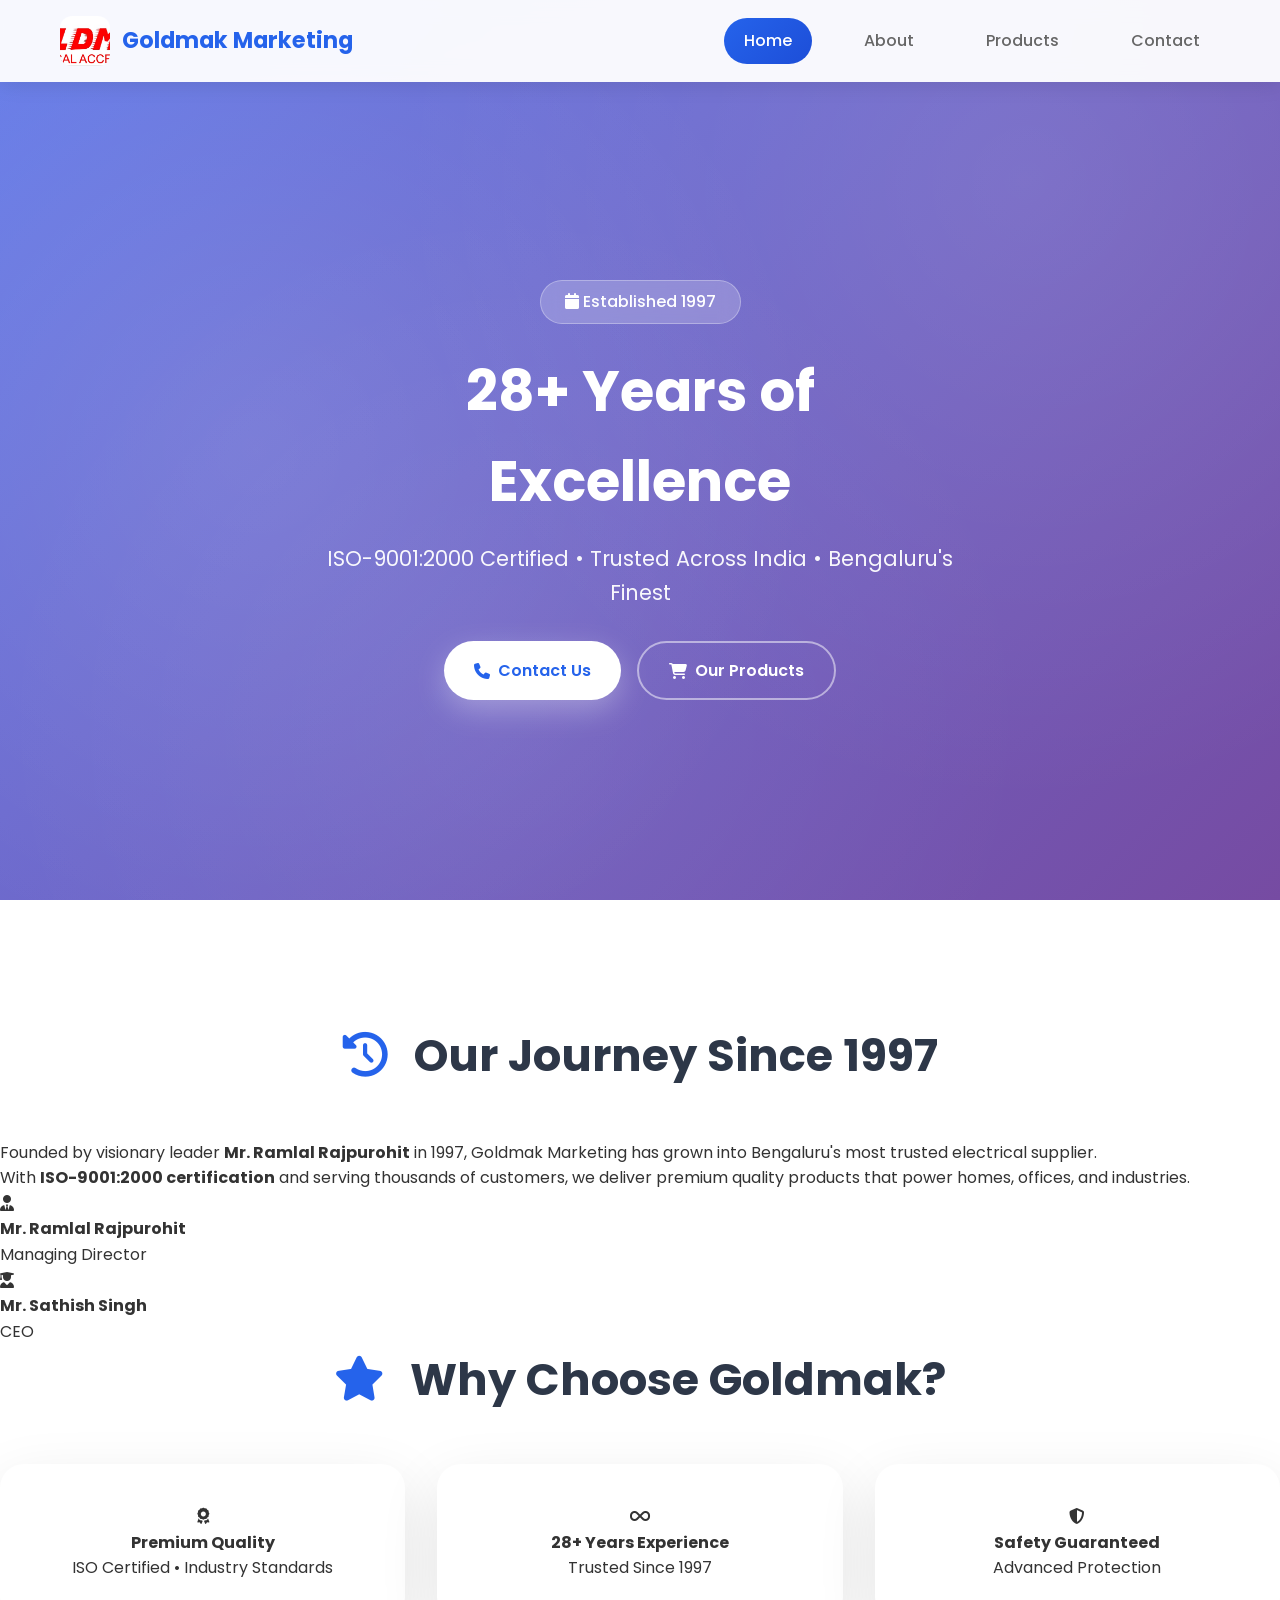
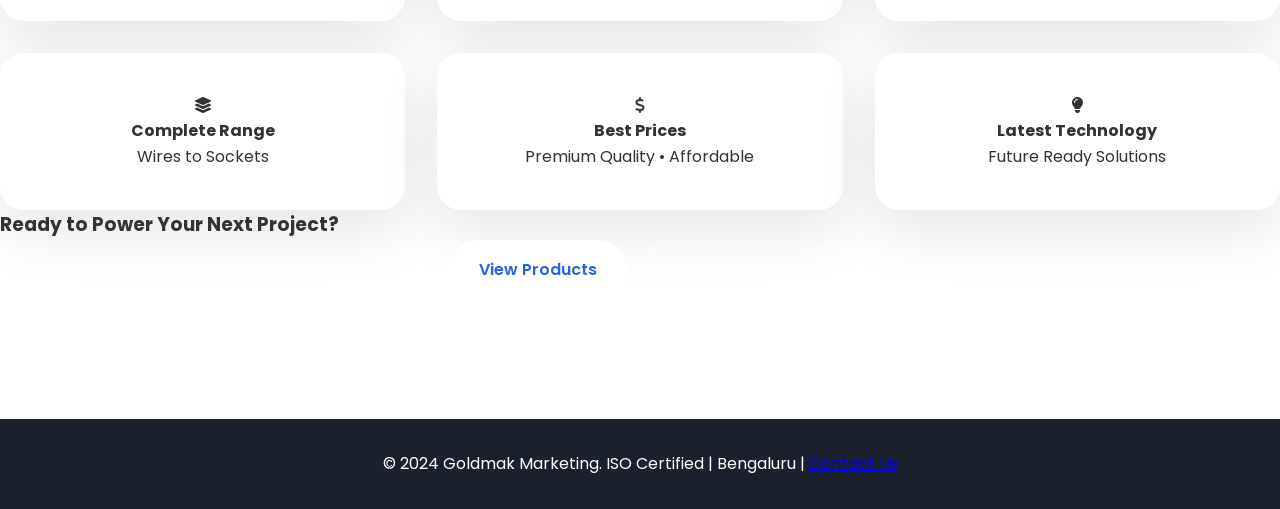
==== commit 54bfb82d: "Update about.html" ====
--- a/about.html
+++ b/about.html
@@ -3,53 +3,150 @@
 <head>
     <meta charset="UTF-8">
     <meta name="viewport" content="width=device-width, initial-scale=1.0">
-    <title>About - Goldmak 2</title>
-    <link rel="stylesheet" href="https://fonts.googleapis.com/css2?family=Poppins:wght@300;400;500;600;700&display=swap">
+    <title>About - Goldmak Marketing | 28+ Years Excellence</title>
+    <meta name="description" content="Established 1997 | ISO-9001:2000 Certified | Trusted Electrical Supplier in Bengaluru">
+    
+    <!-- CSS -->
+    <link rel="stylesheet" href="style.css">
+    
+    <!-- Fonts -->
+    <link href="https://fonts.googleapis.com/css2?family=Poppins:wght@300;400;600;700&display=swap" rel="stylesheet">
+    
+    <!-- Icons -->
     <link rel="stylesheet" href="https://cdnjs.cloudflare.com/ajax/libs/font-awesome/6.4.0/css/all.min.css">
-    <link rel="stylesheet" href="style.css">
 </head>
+
 <body>
-    <!-- Navigation (same as index) -->
-    <nav class="navbar">
-        <div class="nav-container container">
-            <div class="logo">Goldmak 2</div>
-            <ul class="nav-links">
-                <li><a href="index.html">Home</a></li>
-                <li><a href="about.html">About</a></li>
-                <li><a href="contact.html">Contact</a></li>
-            </ul>
+<!-- HEADER -->
+<header class="header">
+    <div class="header-container">
+        <a href="index.html" class="logo">
+            <img src="images/goldmak.jpeg" alt="Goldmak Logo">
+            <span>Goldmak Marketing</span>
+        </a>
+
+        <button class="menu-btn" onclick="toggleMenu()" aria-label="Toggle Menu">
+            <i class="fas fa-bars"></i>
+        </button>
+
+        <nav id="menu" class="nav">
+            <a href="index.html" class="nav-link">Home</a>
+            <a href="about.html" class="nav-link active">About</a>
+            <a href="index.html#products" class="nav-link">Products</a>
+            <a href="contact.html" class="nav-link">Contact</a>
+        </nav>
+    </div>
+</header>
+
+<!-- HERO -->
+<section class="hero">
+    <div class="hero-content">
+        <div class="hero-badge">
+            <i class="fas fa-calendar"></i> Established 1997
         </div>
-    </nav>
+        <h1>28+ Years of Excellence</h1>
+        <p>ISO-9001:2000 Certified • Trusted Across India • Bengaluru's Finest</p>
+        
+        <div class="hero-buttons">
+            <a href="contact.html" class="btn btn-primary">
+                <i class="fas fa-phone"></i> Contact Us
+            </a>
+            <a href="index.html#products" class="btn btn-secondary">
+                <i class="fas fa-shopping-cart"></i> Our Products
+            </a>
+        </div>
+    </div>
+</section>
 
-    <!-- About Hero -->
-    <section class="about-hero">
-        <div class="container">
-            <h1>About Goldmak 2</h1>
-            <p>The future of gold trading is here. Built by traders, for traders.</p>
+<!-- ABOUT CONTENT -->
+<section class="about-section">
+    <div class="container">
+        <!-- STORY -->
+        <div class="story-card">
+            <div class="story-content">
+                <h2 class="section-title">
+                    <i class="fas fa-history"></i> Our Journey Since 1997
+                </h2>
+                <p class="story-text">
+                    Founded by visionary leader <strong>Mr. Ramlal Rajpurohit</strong> in 1997, 
+                    Goldmak Marketing has grown into Bengaluru's most trusted electrical supplier.
+                </p>
+                <p class="story-text">
+                    With <strong>ISO-9001:2000 certification</strong> and serving thousands of customers,
+                    we deliver premium quality products that power homes, offices, and industries.
+                </p>
+                
+                <div class="leaders">
+                    <div class="leader">
+                        <i class="fas fa-user-tie"></i>
+                        <h4>Mr. Ramlal Rajpurohit</h4>
+                        <p>Managing Director</p>
+                    </div>
+                    <div class="leader">
+                        <i class="fas fa-user-graduate"></i>
+                        <h4>Mr. Sathish Singh</h4>
+                        <p>CEO</p>
+                    </div>
+                </div>
+            </div>
         </div>
-    </section>
 
-    <!-- About Content -->
-    <section style="padding: 100px 0; background: #f8f9fa;">
-        <div class="container about-content">
-            <h2>Our Mission</h2>
-            <p>Goldmak 2 was founded in 2023 to democratize gold trading. We believe everyone should have access to institutional-grade tools without the hefty fees.</p>
-            <br>
-            <h2>50K+</h2>
-            <p>Active traders worldwide</p>
-            <br>
-            <h2>$500M+</h2>
-            <p>Monthly trading volume</p>
+        <!-- STRENGTHS -->
+        <h2 class="section-title">
+            <i class="fas fa-star"></i> Why Choose Goldmak?
+        </h2>
+        <div class="strengths-grid">
+            <div class="strength-card">
+                <i class="fas fa-award"></i>
+                <h4>Premium Quality</h4>
+                <p>ISO Certified • Industry Standards</p>
+            </div>
+            <div class="strength-card">
+                <i class="fas fa-infinity"></i>
+                <h4>28+ Years Experience</h4>
+                <p>Trusted Since 1997</p>
+            </div>
+            <div class="strength-card">
+                <i class="fas fa-shield-alt"></i>
+                <h4>Safety Guaranteed</h4>
+                <p>Advanced Protection</p>
+            </div>
+            <div class="strength-card">
+                <i class="fas fa-layer-group"></i>
+                <h4>Complete Range</h4>
+                <p>Wires to Sockets</p>
+            </div>
+            <div class="strength-card">
+                <i class="fas fa-dollar-sign"></i>
+                <h4>Best Prices</h4>
+                <p>Premium Quality • Affordable</p>
+            </div>
+            <div class="strength-card">
+                <i class="fas fa-lightbulb"></i>
+                <h4>Latest Technology</h4>
+                <p>Future Ready Solutions</p>
+            </div>
         </div>
-    </section>
 
-    <!-- Footer -->
-    <footer class="footer">
-        <div class="container">
-            <p>&copy; 2024 Goldmak 2. All rights reserved.</p>
+        <!-- CTA -->
+        <div class="cta-section">
+            <h3>Ready to Power Your Next Project?</h3>
+            <div class="hero-buttons">
+                <a href="index.html#products" class="btn btn-primary">View Products</a>
+                <a href="contact.html" class="btn btn-secondary">Get Quote Now</a>
+            </div>
         </div>
-    </footer>
+    </div>
+</section>
 
-    <script src="script.js"></script>
+<!-- FOOTER -->
+<footer class="footer">
+    <div class="container">
+        <p>&copy; 2024 Goldmak Marketing. ISO Certified | Bengaluru | <a href="contact.html">Contact Us</a></p>
+    </div>
+</footer>
+
+<!-- JS -->
+<script src="script.js"></script>
 </body>
 </html>
--- a/style.css
+++ b/style.css
@@ -1,165 +1,373 @@
-/* Reset & Base */
-* { margin: 0; padding: 0; box-sizing: border-box; }
+* {
+    margin: 0;
+    padding: 0;
+    box-sizing: border-box;
+}
+
 body {
     font-family: 'Poppins', sans-serif;
     line-height: 1.6;
     color: #333;
     overflow-x: hidden;
 }
-.container { max-width: 1200px; margin: 0 auto; padding: 0 20px; }
-
-/* Navigation */
-.navbar {
+
+/* HEADER - FIXED */
+.header {
     position: fixed;
-    top: 0; left: 0; right: 0;
+    top: 0;
+    left: 0;
+    right: 0;
     background: rgba(255, 255, 255, 0.95);
     backdrop-filter: blur(10px);
     z-index: 1000;
     padding: 1rem 0;
+    box-shadow: 0 2px 20px rgba(0,0,0,0.1);
+}
+
+.header-container {
+    max-width: 1200px;
+    margin: 0 auto;
+    padding: 0 20px;
+    display: flex;
+    justify-content: space-between;
+    align-items: center;
+}
+
+.logo {
+    display: flex;
+    align-items: center;
+    gap: 12px;
+    font-weight: 700;
+    color: #2563eb;
+    font-size: 1.4rem;
+    text-decoration: none;
+}
+
+.logo img {
+    width: 50px;
+    height: 50px;
+    border-radius: 12px;
+    object-fit: cover;
+}
+
+.menu-btn {
+    background: #2563eb;
+    color: white;
+    border: none;
+    padding: 12px;
+    border-radius: 10px;
+    cursor: pointer;
+    font-size: 1.2rem;
+    display: none;
+}
+
+.nav {
+    display: flex;
+    align-items: center;
+    gap: 2rem;
+    list-style: none;
+}
+
+.nav-link {
+    text-decoration: none;
+    color: #666;
+    font-weight: 500;
+    padding: 10px 20px;
+    border-radius: 25px;
     transition: all 0.3s ease;
 }
-.nav-container {
-    display: flex;
-    justify-content: space-between;
-    align-items: center;
-}
-.logo {
-    font-size: 1.8rem;
-    font-weight: 700;
-    background: linear-gradient(45deg, #FFD700, #FFA500);
-    -webkit-background-clip: text;
-    -webkit-text-fill-color: transparent;
-}
-.nav-links {
-    display: flex;
-    list-style: none;
-    gap: 2rem;
-}
-.nav-links a {
-    text-decoration: none;
-    color: #333;
-    font-weight: 500;
-    transition: color 0.3s;
-}
-.nav-links a:hover { color: #FF6B35; }
-
-/* Hero (Home Only) */
+
+.nav-link:hover, .nav-link.active {
+    background: linear-gradient(135deg, #2563eb, #1d4ed8);
+    color: white !important;
+}
+
+/* HERO */
 .hero {
     min-height: 100vh;
-    background: linear-gradient(135deg, #FFD700 0%, #FFA500 50%, #FF8C00 100%);
+    background: linear-gradient(135deg, #667eea 0%, #764ba2 100%);
     display: flex;
     align-items: center;
     justify-content: center;
     text-align: center;
+    color: white;
     position: relative;
-}
-.hero-content h1 {
-    font-size: clamp(2.5rem, 5vw, 4rem);
-    color: #1a1a1a;
+    padding-top: 80px; /* Header space */
+}
+
+.hero::before {
+    content: '';
+    position: absolute;
+    top: 0; left: 0; right: 0; bottom: 0;
+    background-image: 
+        radial-gradient(circle at 20% 50%, rgba(255,255,255,0.1) 0%, transparent 50%),
+        radial-gradient(circle at 80% 20%, rgba(255,255,255,0.1) 0%, transparent 50%),
+        radial-gradient(circle at 40% 80%, rgba(255,255,255,0.05) 0%, transparent 50%);
+}
+
+.hero-content {
+    max-width: 700px;
+    padding: 2rem;
+    position: relative;
+    z-index: 2;
+}
+
+.hero-badge {
+    background: rgba(255,255,255,0.2);
+    backdrop-filter: blur(10px);
+    padding: 8px 24px;
+    border-radius: 50px;
+    display: inline-block;
+    margin-bottom: 1.5rem;
+    border: 1px solid rgba(255,255,255,0.3);
+    font-weight: 500;
+}
+
+.hero h1 {
+    font-size: clamp(2.5rem, 5vw, 3.5rem);
     margin-bottom: 1rem;
-}
-.hero-content p { font-size: 1.3rem; margin-bottom: 2rem; }
-
-/* CTA Button */
-.cta-button {
-    display: inline-block;
-    background: linear-gradient(45deg, #FF6B35, #F7931E);
-    color: white;
-    padding: 1rem 2.5rem;
-    font-size: 1.1rem;
+    font-weight: 700;
+}
+
+.hero p {
+    font-size: 1.3rem;
+    margin-bottom: 2rem;
+    opacity: 0.95;
+}
+
+.hero-buttons {
+    display: flex;
+    gap: 1rem;
+    justify-content: center;
+    flex-wrap: wrap;
+}
+
+.btn {
+    padding: 15px 30px;
+    border-radius: 50px;
+    text-decoration: none;
     font-weight: 600;
-    text-decoration: none;
-    border-radius: 50px;
-    box-shadow: 0 10px 30px rgba(255,107,53,0.4);
+    font-size: 1rem;
     transition: all 0.3s ease;
-}
-.cta-button:hover {
+    display: inline-flex;
+    align-items: center;
+    gap: 8px;
+    min-width: 160px;
+    justify-content: center;
+}
+
+.btn-primary {
+    background: white;
+    color: #2563eb;
+    box-shadow: 0 10px 30px rgba(255,255,255,0.3);
+}
+
+.btn-primary:hover {
     transform: translateY(-3px);
-    box-shadow: 0 15px 40px rgba(255,107,53,0.6);
-}
-
-/* Features Section */
-.features { padding: 100px 0; background: #f8f9fa; }
+    box-shadow: 0 15px 40px rgba(255,255,255,0.4);
+}
+
+.btn-secondary {
+    background: transparent;
+    color: white;
+    border: 2px solid rgba(255,255,255,0.5);
+}
+
+.btn-secondary:hover {
+    background: rgba(255,255,255,0.2);
+}
+
+/* SECTIONS */
+.products, .about-section, .contact-section {
+    padding: 120px 0;
+}
+
 .section-title {
     text-align: center;
-    font-size: 2.5rem;
-    margin-bottom: 4rem;
-}
-.features-grid {
+    font-size: 2.8rem;
+    margin-bottom: 3rem;
+    color: #2d3748;
+}
+
+.section-title i {
+    color: #2563eb;
+    margin-right: 1rem;
+}
+
+/* CONTACT GRID - FIXED */
+.contact-grid {
+    display: grid;
+    grid-template-columns: 1fr 1fr;
+    gap: 4rem;
+    margin-top: 3rem;
+}
+
+.contact-card {
+    background: white;
+    padding: 3rem;
+    border-radius: 24px;
+    box-shadow: 0 20px 60px rgba(0,0,0,0.1);
+    transition: all 0.3s ease;
+}
+
+.contact-card:hover {
+    transform: translateY(-10px);
+    box-shadow: 0 30px 80px rgba(0,0,0,0.15);
+}
+
+.contact-card h3 {
+    font-size: 1.8rem;
+    margin-bottom: 2rem;
+    color: #2d3748;
+    display: flex;
+    align-items: center;
+    gap: 12px;
+}
+
+.contact-item {
+    display: flex;
+    gap: 1rem;
+    margin-bottom: 1.5rem;
+    padding: 1.5rem;
+    background: #f8fafc;
+    border-radius: 16px;
+    transition: all 0.3s ease;
+}
+
+.contact-item:hover {
+    background: #edf2f7;
+    transform: translateX(8px);
+}
+
+.contact-item i {
+    font-size: 1.4rem;
+    color: #2563eb;
+    width: 40px;
+    flex-shrink: 0;
+}
+
+.contact-item a {
+    color: #2563eb;
+    text-decoration: none;
+    font-weight: 600;
+}
+
+.contact-item a:hover {
+    text-decoration: underline;
+}
+
+input, textarea {
+    width: 100%;
+    padding: 15px;
+    margin-bottom: 1.5rem;
+    border: 2px solid #e2e8f0;
+    border-radius: 12px;
+    font-size: 1rem;
+    font-family: inherit;
+    transition: border-color 0.3s ease;
+}
+
+input:focus, textarea:focus {
+    outline: none;
+    border-color: #2563eb;
+    box-shadow: 0 0 0 3px rgba(37,99,235,0.1);
+}
+
+.full-width { width: 100%; }
+
+/* CARDS */
+.product-grid, .strengths-grid {
     display: grid;
     grid-template-columns: repeat(auto-fit, minmax(300px, 1fr));
     gap: 2rem;
 }
-.feature-card {
+
+.card, .strength-card {
     background: white;
+    border-radius: 24px;
     padding: 2.5rem;
-    border-radius: 20px;
     text-align: center;
-    box-shadow: 0 10px 40px rgba(0,0,0,0.1);
-    transition: transform 0.3s;
-}
-.feature-card:hover { transform: translateY(-10px); }
-.feature-icon { font-size: 3rem; color: #FFD700; margin-bottom: 1rem; }
-
-/* About Page */
-.about-hero {
-    padding: 150px 0 100px;
-    background: linear-gradient(135deg, #1a1a1a 0%, #2c2c2c 100%);
-    color: white;
-    text-align: center;
-}
-.about-content {
-    max-width: 800px;
-    margin: 0 auto;
-}
-
-/* Contact Page */
-.contact-section {
-    padding: 100px 0;
-    max-width: 600px;
-    margin: 0 auto;
-}
-.contact-form {
-    background: white;
-    padding: 2.5rem;
-    border-radius: 20px;
     box-shadow: 0 20px 60px rgba(0,0,0,0.1);
-}
-.form-group {
-    margin-bottom: 1.5rem;
-}
-.form-group input, .form-group textarea {
+    transition: all 0.4s ease;
+}
+
+.card:hover, .strength-card:hover {
+    transform: translateY(-15px);
+    box-shadow: 0 30px 80px rgba(0,0,0,0.15);
+}
+
+.card-icon {
+    width: 60px;
+    height: 60px;
+    background: linear-gradient(135deg, #2563eb, #1d4ed8);
+    border-radius: 50%;
+    display: flex;
+    align-items: center;
+    justify-content: center;
+    margin: 0 auto 1rem;
+    color: white;
+    font-size: 1.5rem;
+}
+
+.card img {
     width: 100%;
-    padding: 1rem;
-    border: 2px solid #eee;
-    border-radius: 10px;
-    font-family: inherit;
-    transition: border-color 0.3s;
-}
-.form-group input:focus, .form-group textarea:focus {
-    outline: none;
-    border-color: #FF6B35;
-}
-
-/* Live Price */
-.price-section {
-    padding: 80px 0;
-    background: linear-gradient(135deg, #1a1a1a 0%, #2c2c2c 100%);
-    color: white;
-    text-align: center;
-}
-.live-price { font-size: 3rem; font-weight: 700; color: #FFD700; }
-
-/* Footer */
+    height: 180px;
+    object-fit: contain;
+    border-radius: 16px;
+    margin-bottom: 1rem;
+}
+
+/* FOOTER */
 .footer {
-    background: #1a1a1a;
+    background: #1a202c;
     color: white;
     text-align: center;
     padding: 2rem 0;
 }
 
-/* Responsive */
+/* MOBILE MENU - FIXED */
 @media (max-width: 768px) {
-    .nav-links { display: none; }
-    .features-grid { grid-template-columns: 1fr; }
-}
+    .menu-btn { display: block; }
+    
+    .nav {
+        position: fixed;
+        top: 80px;
+        right: -100%;
+        width: 280px;
+        height: calc(100vh - 80px);
+        background: rgba(255,255,255,0.98);
+        flex-direction: column;
+        padding: 2rem;
+        border-radius: 20px 0 0 20px;
+        box-shadow: -10px 0 30px rgba(0,0,0,0.1);
+        transition: right 0.3s ease;
+        gap: 0;
+    }
+    
+    .nav.active {
+        right: 0;
+    }
+    
+    .nav-link {
+        display: block;
+        width: 100%;
+        padding: 15px 20px;
+        text-align: left;
+    }
+    
+    .contact-grid {
+        grid-template-columns: 1fr;
+        gap: 2rem;
+    }
+    
+    .hero {
+        padding-top: 100px;
+        min-height: 90vh;
+    }
+    
+    .hero h1 { font-size: 2.5rem; }
+    
+    .product-grid, .strengths-grid {
+        grid-template-columns: 1fr;
+    }
+}
